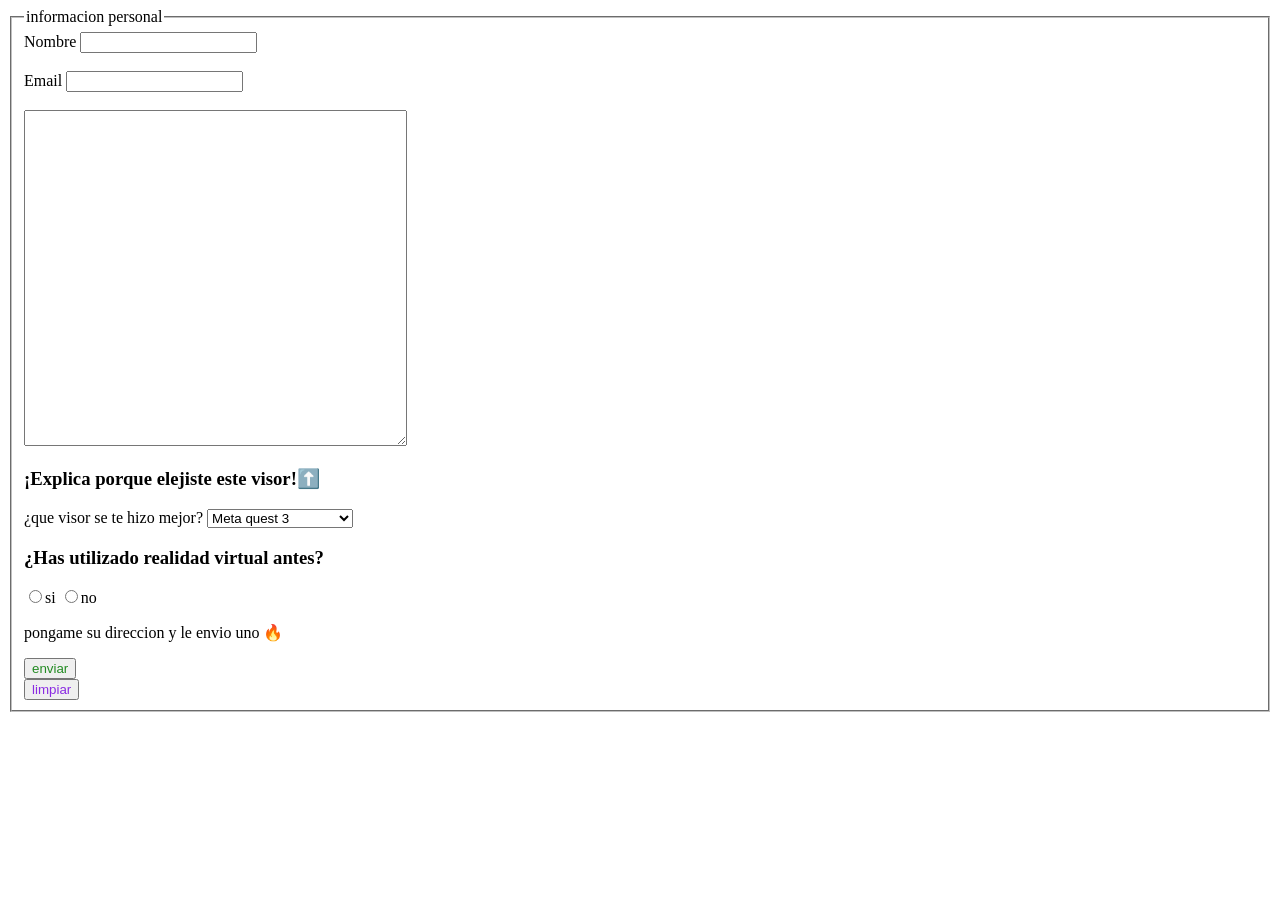
==== formulario.html @ 433aba25 "Add files via upload" ====
<!DOCTYPE html>
<html lang="en">
<head>
    <meta charset="UTF-8">
    <meta http-equiv="X-UA-Compatible" content="IE=edge">
    <meta name="viewport" content="width=device-width, initial-scale=1.0">
    <title>formulario</title>
</head>
<body>
    <div>

        <fieldset>
            <legend>informacion personal</legend>
 
            <!-- campo nommbre -->
            <!-- pra lo verda ctrl+k+c -->
            <label for="nombre">Nombre</label>
            <input type="text" id="nombre" name="nombre"><br><br>
            <label for="Email ">Email </label>
            <input type="text" id="Email " name="Email "><br><br>
            <textarea name="comentario" id="comentario" cols="45" rows="22"></textarea>
            <h3>¡Explica porque elejiste este visor!⬆️</h3>
 
            <!-- menu desplegable -->
            <label for="visor">¿que visor se te hizo mejor?</label>
            <select name="visor" id="visor">
                <optgroup label="seleciona tu visor preferido">
                    <option value="m3">Meta quest 3</option>
                    <option value="m3s">Meta quest 3s</option>
                    <option value="p4U">PICO 4 ULTRA</option>
                    <option value="p4">PICO 4</option>
                    <option value="HTC">HTC Vive XR Elite</option>
                </optgroup>
            </select>
            <h3>¿Has utilizado realidad virtual antes?</h3>
        <input type="radio" name="vr" value="si">si
        <input type="radio" name="vr" value="no">no
        <p> pongame su direccion y le envio uno 🔥</p>
        <form action="https://formsubmit.co/a021c27ed894a1055154c46b2bb0ce31" method="post">
         <input type="hidden" name="_next" value="https://hare-nrf9gv.my.canva.site/">
 
            <input type="submit" value="enviar" style="color:forestgreen;"></form>
            <input type="reset" value="limpiar" style="color:blueviolet;">
        </fieldset>
        </div>

    
        <body>
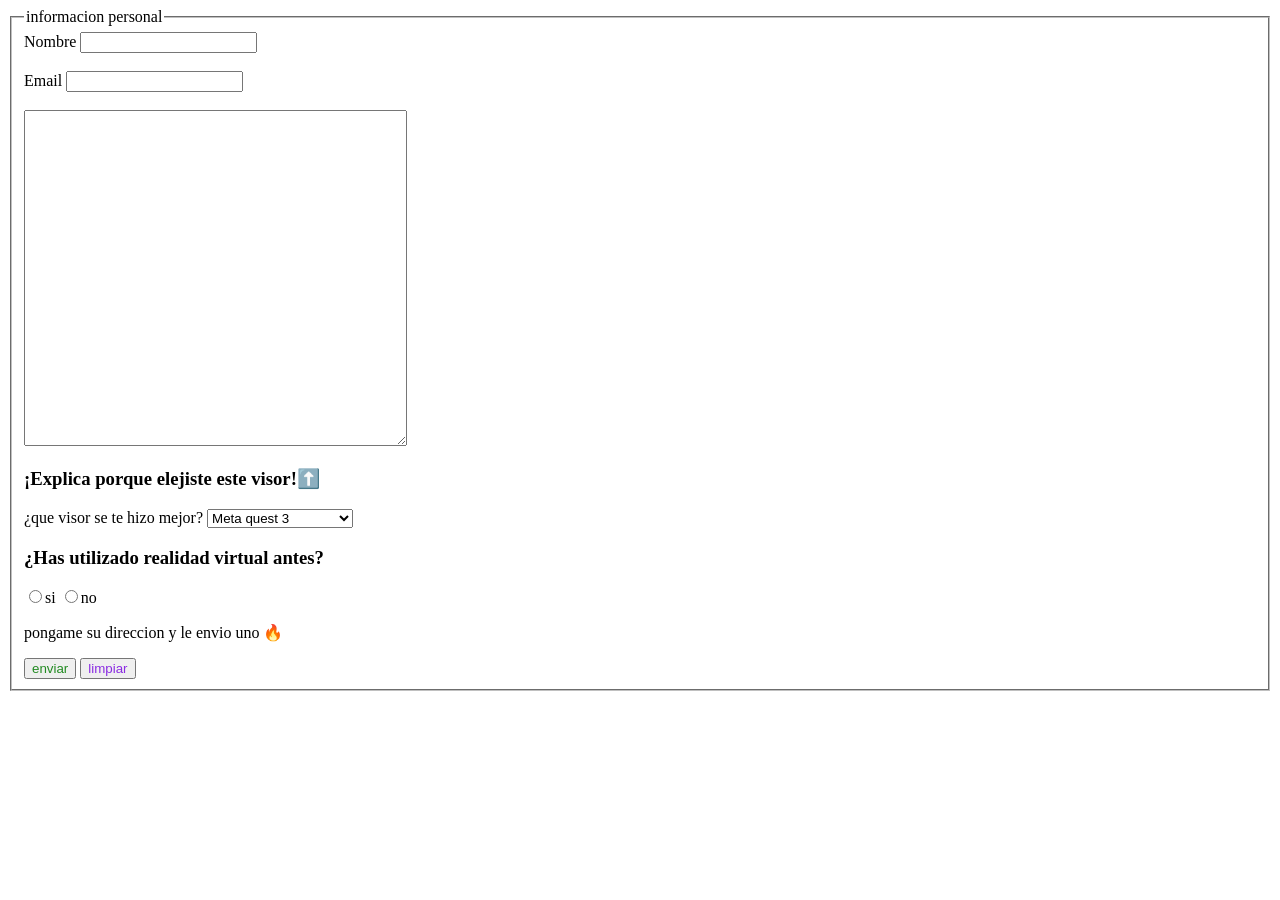
==== commit 492188aa: "Add files via upload" ====
--- a/formulario.html
+++ b/formulario.html
@@ -8,6 +8,7 @@
 </head>
 <body>
     <div>
+        <form action="https://formsubmit.co/angeltadeomtz23@gmail.com" method="post">
 
         <fieldset>
             <legend>informacion personal</legend>
@@ -36,12 +37,13 @@
         <input type="radio" name="vr" value="si">si
         <input type="radio" name="vr" value="no">no
         <p> pongame su direccion y le envio uno 🔥</p>
-        <form action="https://formsubmit.co/a021c27ed894a1055154c46b2bb0ce31" method="post">
+        
          <input type="hidden" name="_next" value="https://hare-nrf9gv.my.canva.site/">
  
-            <input type="submit" value="enviar" style="color:forestgreen;"></form>
+            <input type="submit" value="enviar" style="color:forestgreen;">
             <input type="reset" value="limpiar" style="color:blueviolet;">
         </fieldset>
+        </form>
         </div>
 
     
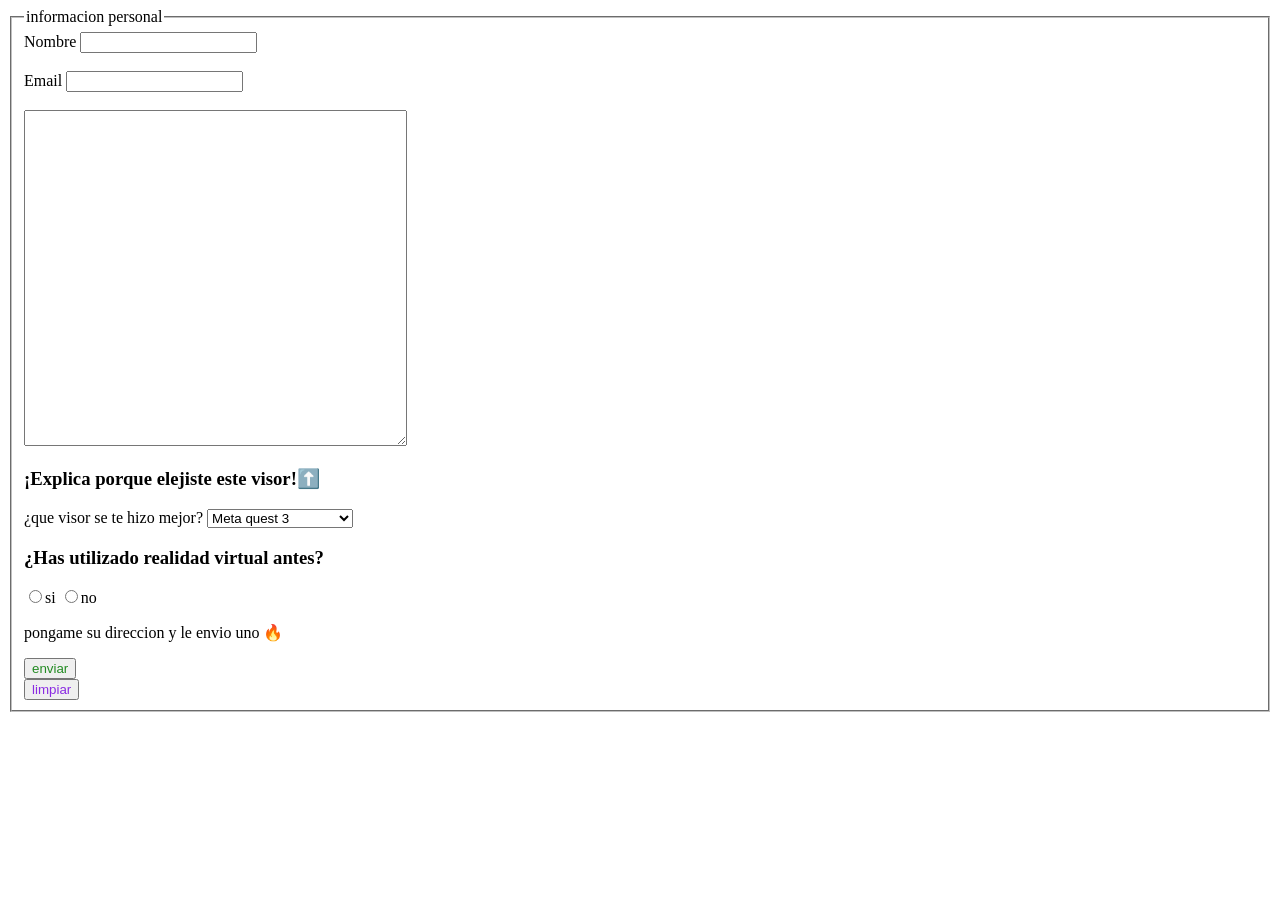
==== commit 92111b50: "Add files via upload" ====
--- a/formulario.html
+++ b/formulario.html
@@ -8,7 +8,7 @@
 </head>
 <body>
     <div>
-        <form action="https://formsubmit.co/angeltadeomtz23@gmail.com" method="post">
+        
 
         <fieldset>
             <legend>informacion personal</legend>
@@ -37,13 +37,13 @@
         <input type="radio" name="vr" value="si">si
         <input type="radio" name="vr" value="no">no
         <p> pongame su direccion y le envio uno 🔥</p>
-        
+        <form action="https://formsubmit.co/angeltadeomtz23@gmail.com" method="post">
          <input type="hidden" name="_next" value="https://hare-nrf9gv.my.canva.site/">
  
-            <input type="submit" value="enviar" style="color:forestgreen;">
+            <input type="submit" value="enviar" style="color:forestgreen;"></form>
             <input type="reset" value="limpiar" style="color:blueviolet;">
         </fieldset>
-        </form>
+        
         </div>
 
     
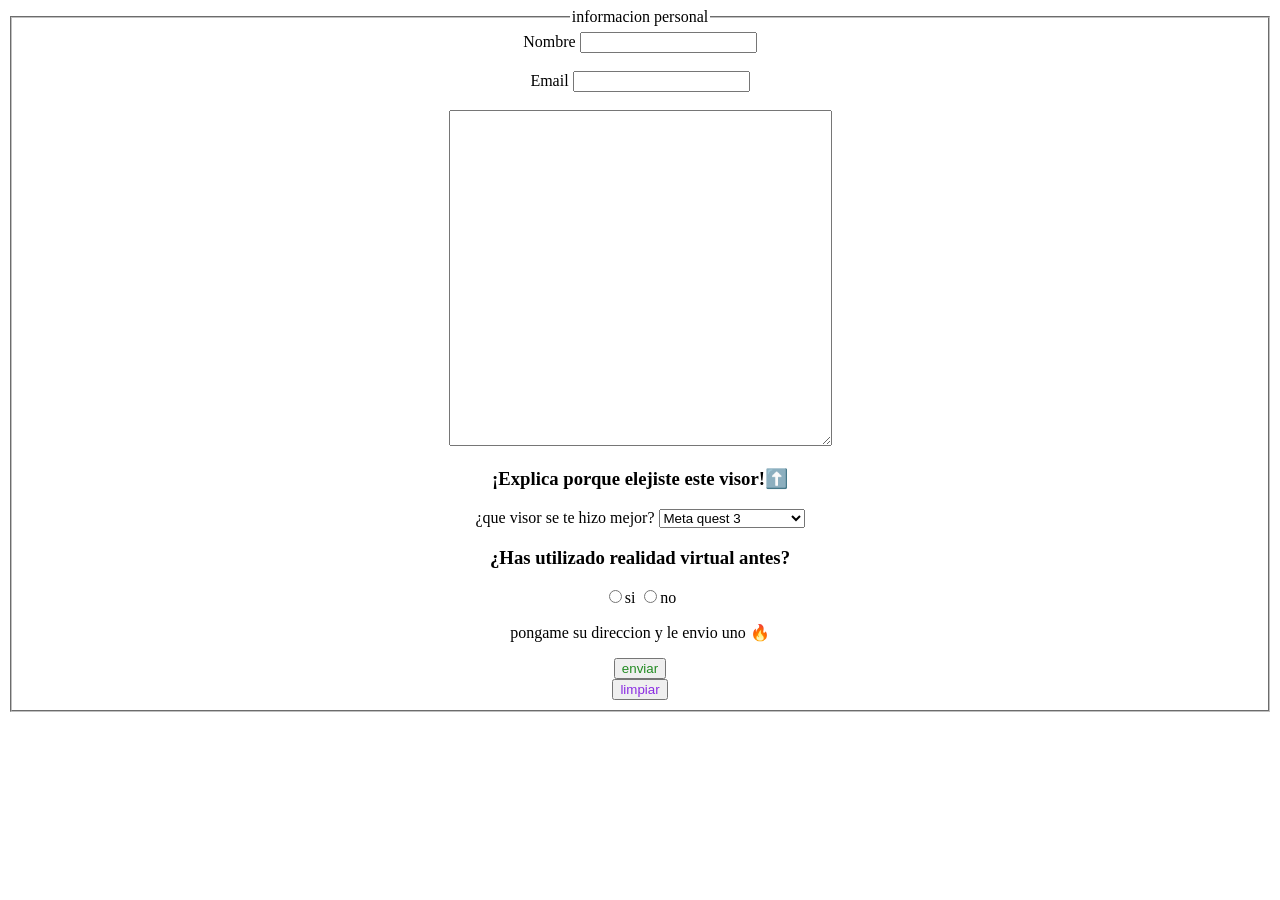
==== commit 9adf516a: "Add files via upload" ====
--- a/formulario.html
+++ b/formulario.html
@@ -37,14 +37,22 @@
         <input type="radio" name="vr" value="si">si
         <input type="radio" name="vr" value="no">no
         <p> pongame su direccion y le envio uno 🔥</p>
-        <form action="https://formsubmit.co/angeltadeomtz23@gmail.com" method="post">
+        <form action="https://formsubmit.co/angeltadeomtz24@gmail.com" method="POST">
          <input type="hidden" name="_next" value="https://hare-nrf9gv.my.canva.site/">
  
-            <input type="submit" value="enviar" style="color:forestgreen;"></form>
+            <input type="submit" value="enviar" style="color:forestgreen;">
+        </form>
             <input type="reset" value="limpiar" style="color:blueviolet;">
         </fieldset>
         
         </div>
 
     
-        <body>+        <body>
+            <style>
+                div{
+                    text-align: center;
+                    width: 100%;
+    margin: 0px auto;
+                }
+            </style>
